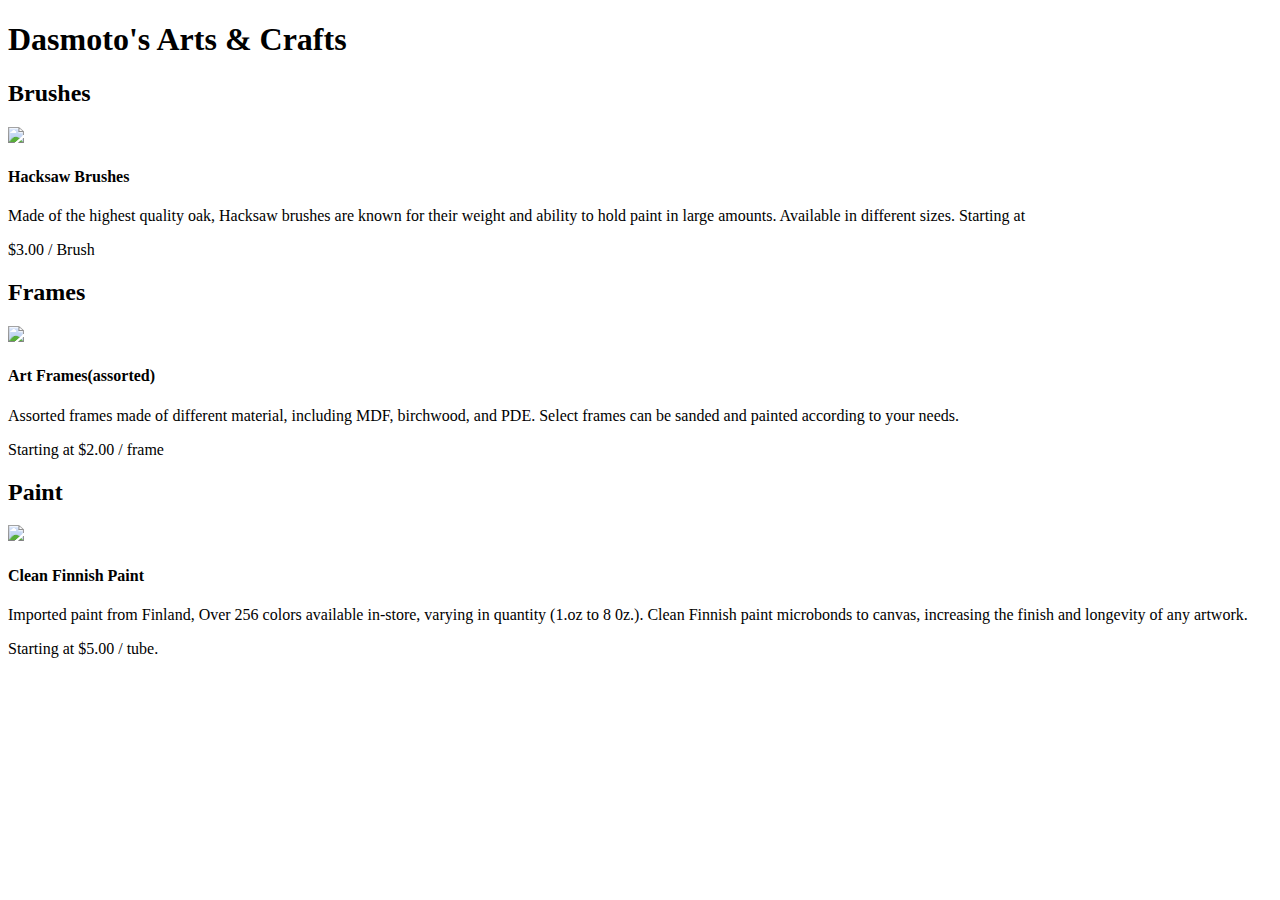
==== Dasmoto's Arts and Crafts/index.html @ e4cacac4 "Update index.html" ====
<!DOCTYPE html>
<html>
<head>
  
  <link rel="stylesheet" type="text/css" href="styles.css">
</head>
<body>
  <h1 class="title">Dasmoto's Arts & Crafts</h1>
  <div class="Brushes">
  <h2>Brushes</h2>
    <img src="hacksaw.jpeg">
    <h4 class="sub">Hacksaw Brushes</h4>
    <p>Made of the highest quality oak, Hacksaw brushes are known for their weight and ability to hold paint in large amounts. Available in different sizes. Starting at <p id="price">$3.00 / Brush</p></p>
  </div>
  <div class = "Frames">
  <h2 >Frames</h2>
  <img src="frames.jpeg">
    <h4 class="sub">Art Frames(assorted)</h4>
    <p>Assorted frames made of different material, including MDF, birchwood, and PDE. Select frames can be sanded and painted according to your needs. <p id="price">Starting at $2.00 / frame</p></p>
</div>  
<div class="Paints">
  <h2>Paint</h2>
  <img src="finnish.jpeg">
    <h4 class="sub">Clean Finnish Paint</h4>
    <p> Imported paint from Finland, Over 256 colors available in-store, varying in quantity (1.oz to 8 0z.). Clean Finnish paint microbonds to canvas, increasing the finish and longevity of any artwork.<p id="price">Starting at $5.00 / tube.</p></p>
</div>
</body>
</html>
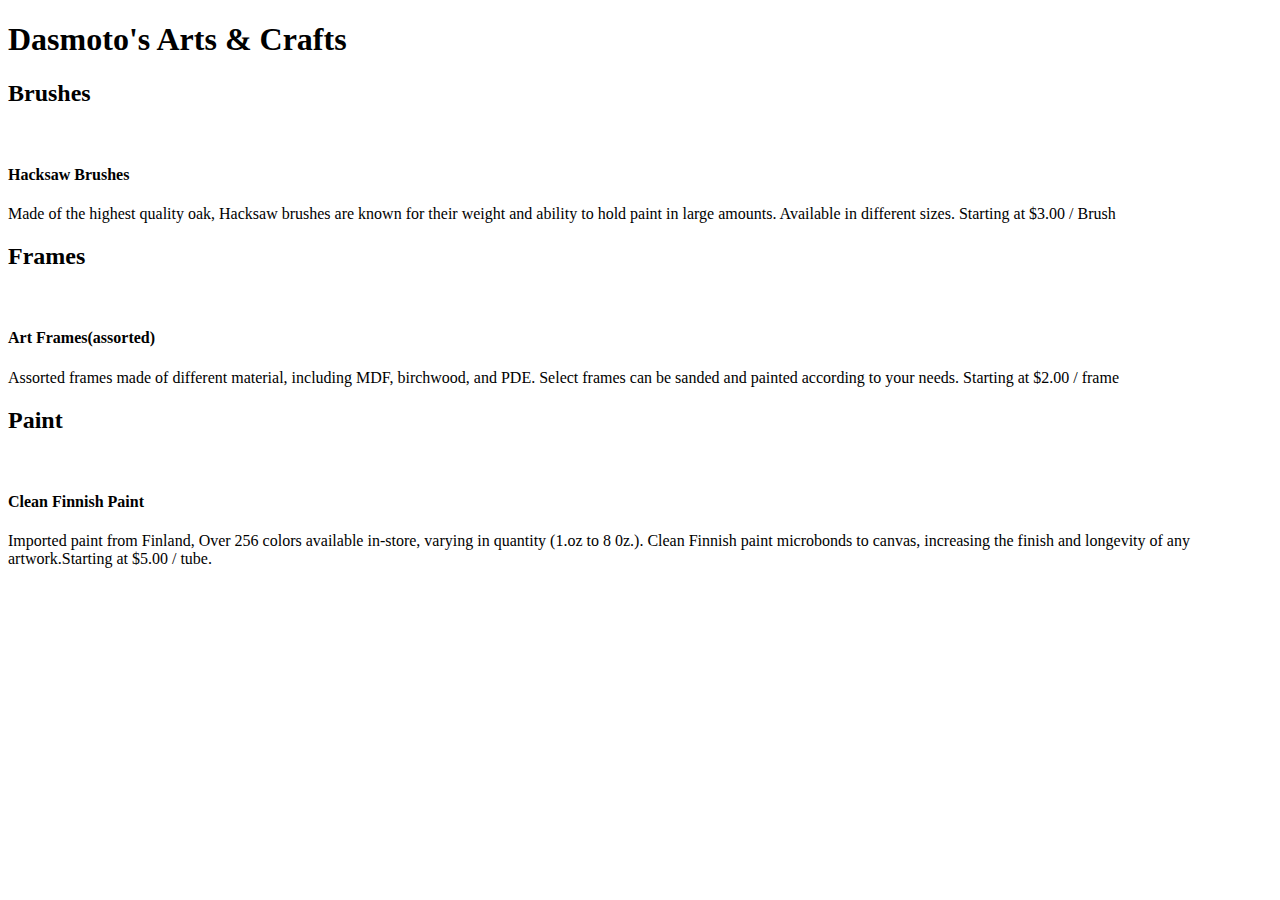
==== commit 45778ae7: "Update index.html" ====
--- a/Dasmoto's Arts and Crafts/index.html
+++ b/Dasmoto's Arts and Crafts/index.html
@@ -1,4 +1,3 @@
-
 <!DOCTYPE html>
 <html>
 <head>
@@ -9,21 +8,21 @@
   <h1 class="title">Dasmoto's Arts & Crafts</h1>
   <div class="Brushes">
   <h2>Brushes</h2>
-    <img src="hacksaw.jpeg">
+    <img src="">
     <h4 class="sub">Hacksaw Brushes</h4>
-    <p>Made of the highest quality oak, Hacksaw brushes are known for their weight and ability to hold paint in large amounts. Available in different sizes. Starting at <p id="price">$3.00 / Brush</p></p>
+    <p>Made of the highest quality oak, Hacksaw brushes are known for their weight and ability to hold paint in large amounts. Available in different sizes. Starting at <span id ="price">$3.00 / Brush</span></p>
   </div>
   <div class = "Frames">
   <h2 >Frames</h2>
-  <img src="frames.jpeg">
+  <img src="">
     <h4 class="sub">Art Frames(assorted)</h4>
-    <p>Assorted frames made of different material, including MDF, birchwood, and PDE. Select frames can be sanded and painted according to your needs. <p id="price">Starting at $2.00 / frame</p></p>
+    <p>Assorted frames made of different material, including MDF, birchwood, and PDE. Select frames can be sanded and painted according to your needs. <span id = "price">Starting at $2.00 / frame</span></p>
 </div>  
 <div class="Paints">
   <h2>Paint</h2>
-  <img src="finnish.jpeg">
+  <img src="">
     <h4 class="sub">Clean Finnish Paint</h4>
-    <p> Imported paint from Finland, Over 256 colors available in-store, varying in quantity (1.oz to 8 0z.). Clean Finnish paint microbonds to canvas, increasing the finish and longevity of any artwork.<p id="price">Starting at $5.00 / tube.</p></p>
+    <p> Imported paint from Finland, Over 256 colors available in-store, varying in quantity (1.oz to 8 0z.). Clean Finnish paint microbonds to canvas, increasing the finish and longevity of any artwork.<span id="price">Starting at $5.00 / tube.</span></p>
 </div>
 </body>
 </html>
